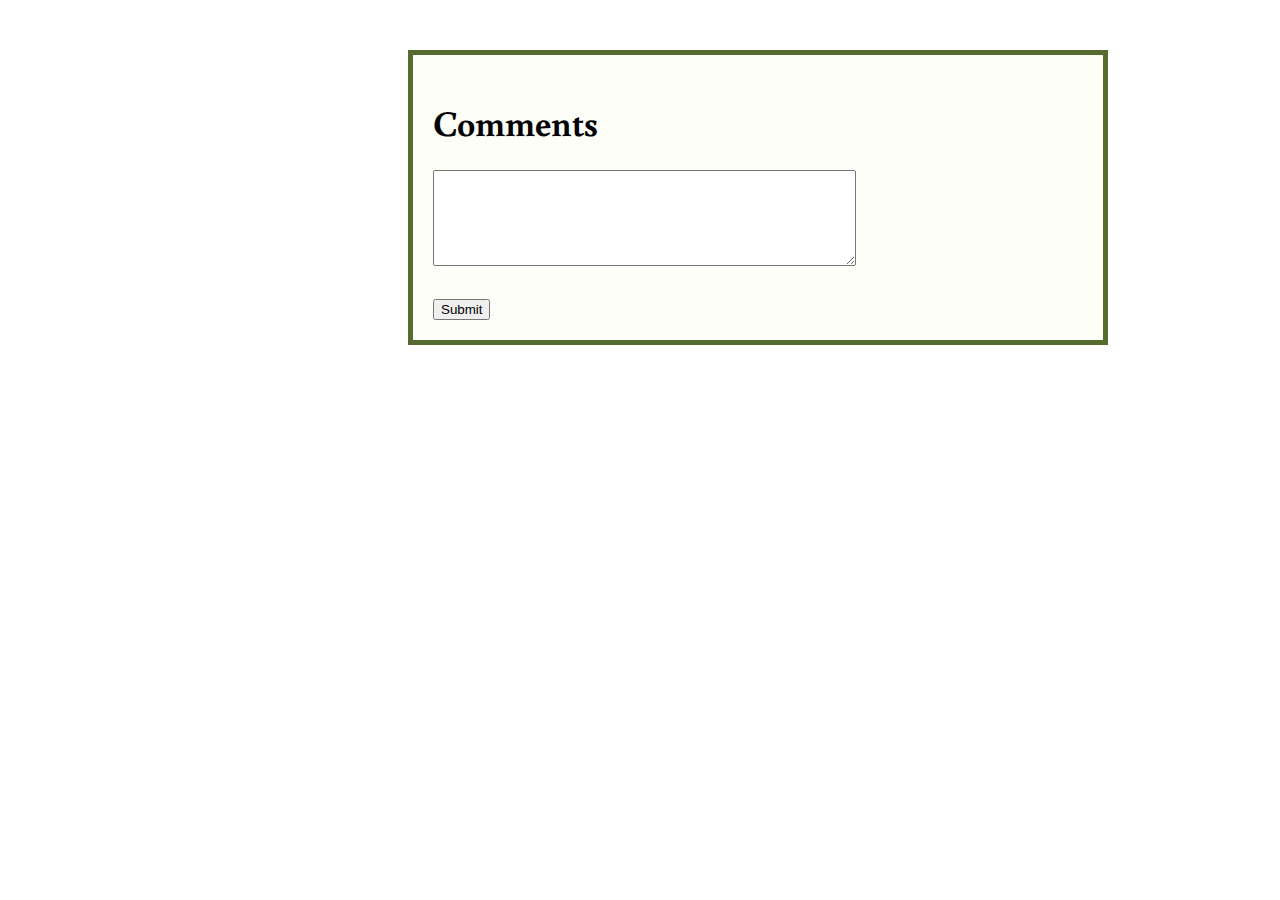
==== portfolio/src/main/webapp/comment.html @ f50bd92a "Creates comment page" ====
<!DOCTYPE html>
<html>
    <head>
        <meta charset="UTF-8">
        <title>Comments</title>
        <link rel="icon" href="images/deeptea-icon.png" type="image/x-icon">
        <link href='https://fonts.googleapis.com/css?family=Buenard' rel='stylesheet'>
        <link rel="stylesheet" href="style.css">
        <script src="script.js"></script>
    </head>
  <body onload="getComment()">
        <div id="container" class="content">
            <h1>Comments</h1>
            <form action="/data" method="POST">
                <textarea id="comments" name="comments" rows="6" cols="50"></textarea>
                <br/><br/>
                <input type="submit" />
            </form>
        </div>
  </body>
</html>
---- portfolio/src/main/webapp/style.css ----
body {
    background-image: url("/images/background.jpg");
    background-repeat: repeat-x;
}
#profile {
    border:5px solid darkolivegreen;
    background-color: rgba(253, 253, 243, 0.5);
    float: left;
    width:300px;
    margin-left: 50px;
    margin-right: 30px;
    margin-top: 50px;
    font-family: 'Buenard';
    font-size: 15px;
    position: fixed;
    z-index: 1; /* Stay on top */
    top: 0; /* Stay at the top */
    left: 0;
    overflow-x: hidden; /* Disable horizontal scroll */
}
#quotes {
    background-color: rgba(253, 253, 243, 0.5);
    padding:10px;
}
div.content {
    background-color: rgba(253, 253, 243, 0.5);
    padding: 20px;
    width: 650px;
    border: 5px solid darkolivegreen;
    margin-left: 400px;
    margin-top: 50px;
    font-family: 'Buenard';
    font-size: 18px;
}

#greeting-container {
    margin-top:10px;
    background-color: rgba(255, 255, 255, 0.5);
}
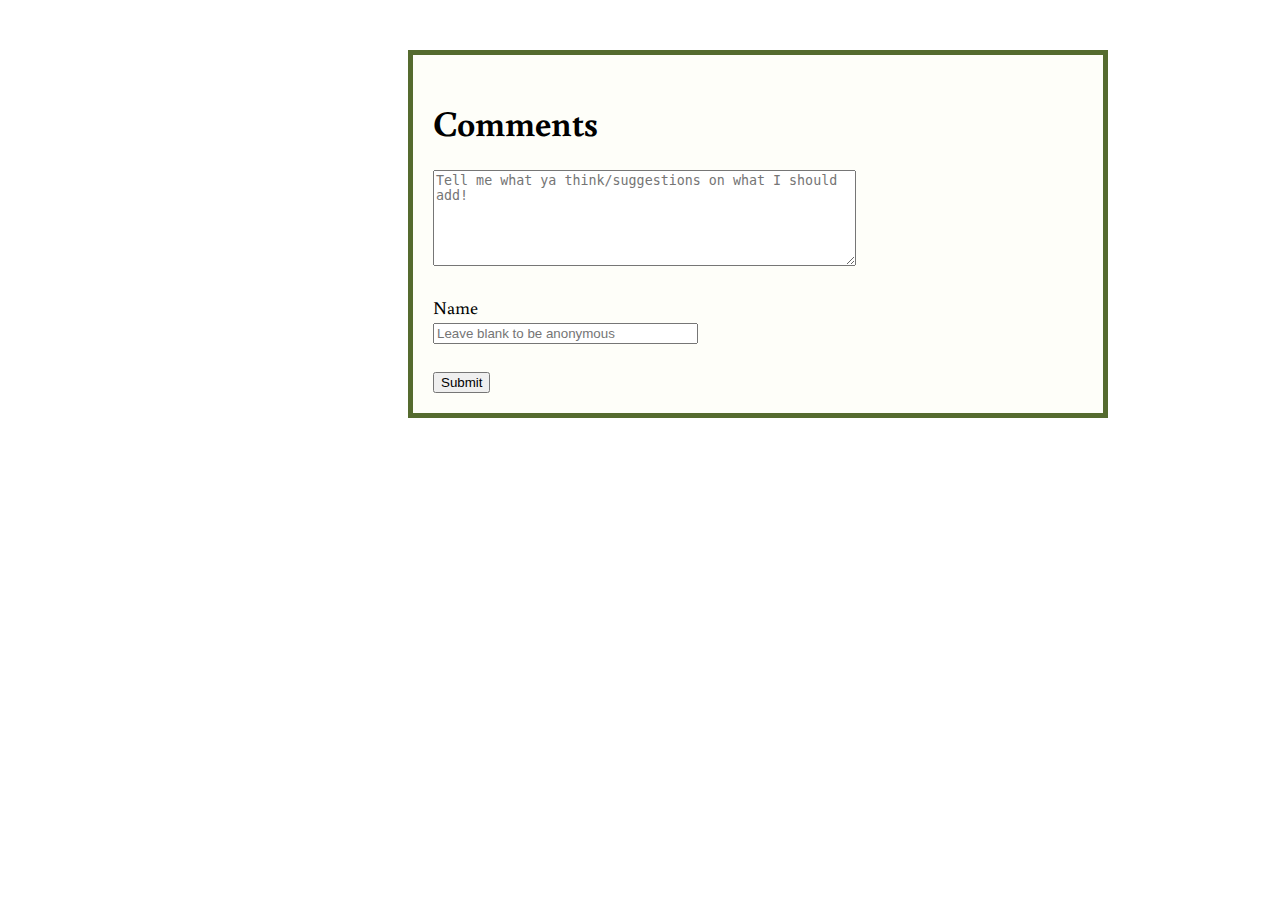
==== commit 7966d8f6: "Adds author property to Comment entity and input to front-end" ====
--- a/portfolio/src/main/webapp/comment.html
+++ b/portfolio/src/main/webapp/comment.html
@@ -12,7 +12,9 @@
         <div id="container" class="content">
             <h1>Comments</h1>
             <form action="/data" method="POST">
-                <textarea id="comments" name="comments" rows="6" cols="50"></textarea>
+                <textarea id="comments" name="comments" placeholder="Tell me what ya think/suggestions on what I should add!" rows="6" cols="50" required></textarea>
+                <br/><br/>Name<br/>
+                <input type="text" name="author" placeholder="Leave blank to be anonymous" size="30">
                 <br/><br/>
                 <input type="submit" />
             </form>
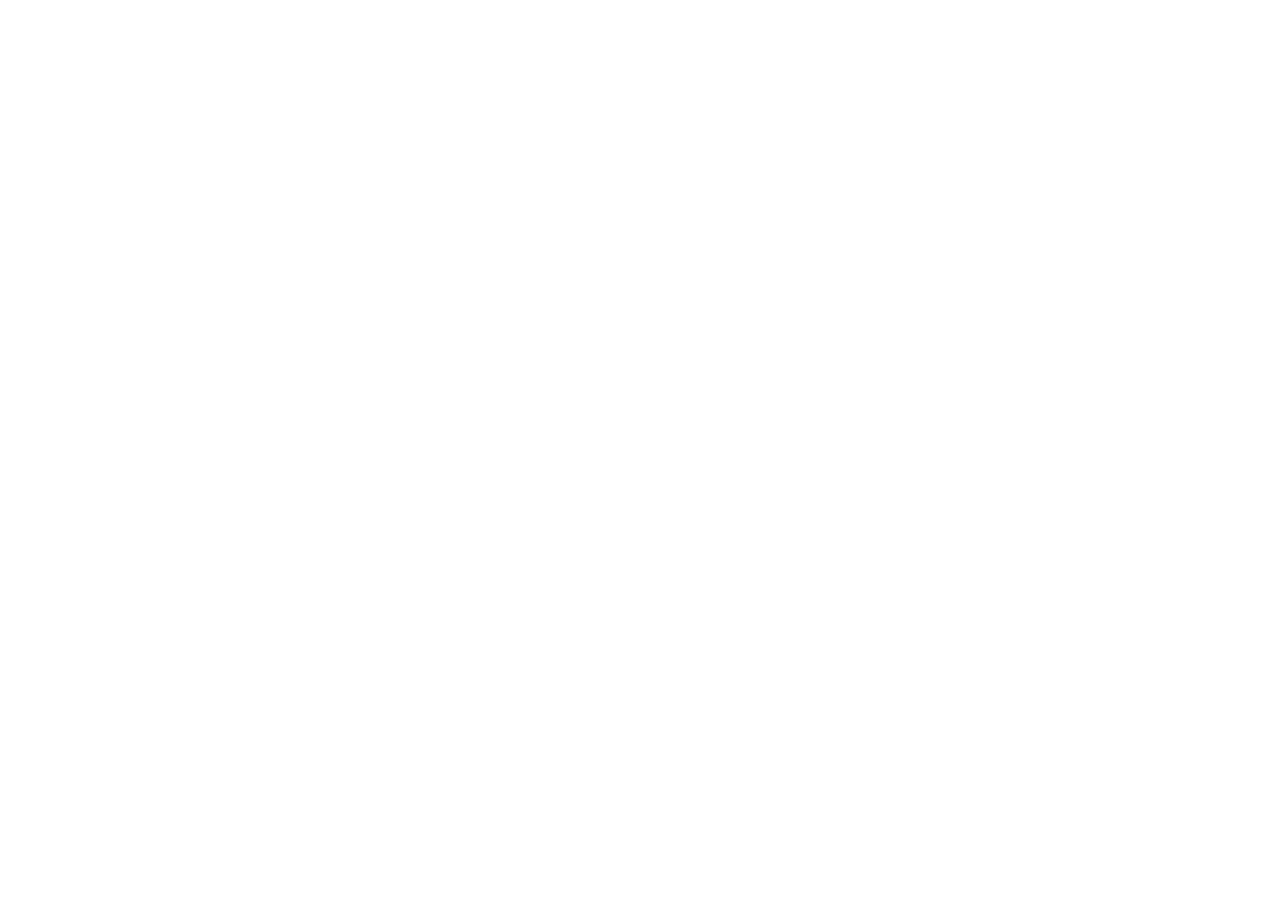
==== commit 02ad5601: "Hides comments section by default unless user logs in" ====
--- a/portfolio/src/main/webapp/comment.html
+++ b/portfolio/src/main/webapp/comment.html
@@ -11,7 +11,7 @@
   <body onload="getComment()">
         <div id="container" class="content">
             <h1>Comments</h1>
-            <form action="/data" method="POST">
+            <form action="/data" method="POST" >
                 <textarea id="comments" name="comments" placeholder="Tell me what ya think/suggestions on what I should add!" rows="6" cols="50" required></textarea>
                 <br/><br/>Name<br/>
                 <input type="text" name="author" placeholder="Leave blank to be anonymous" size="30">
